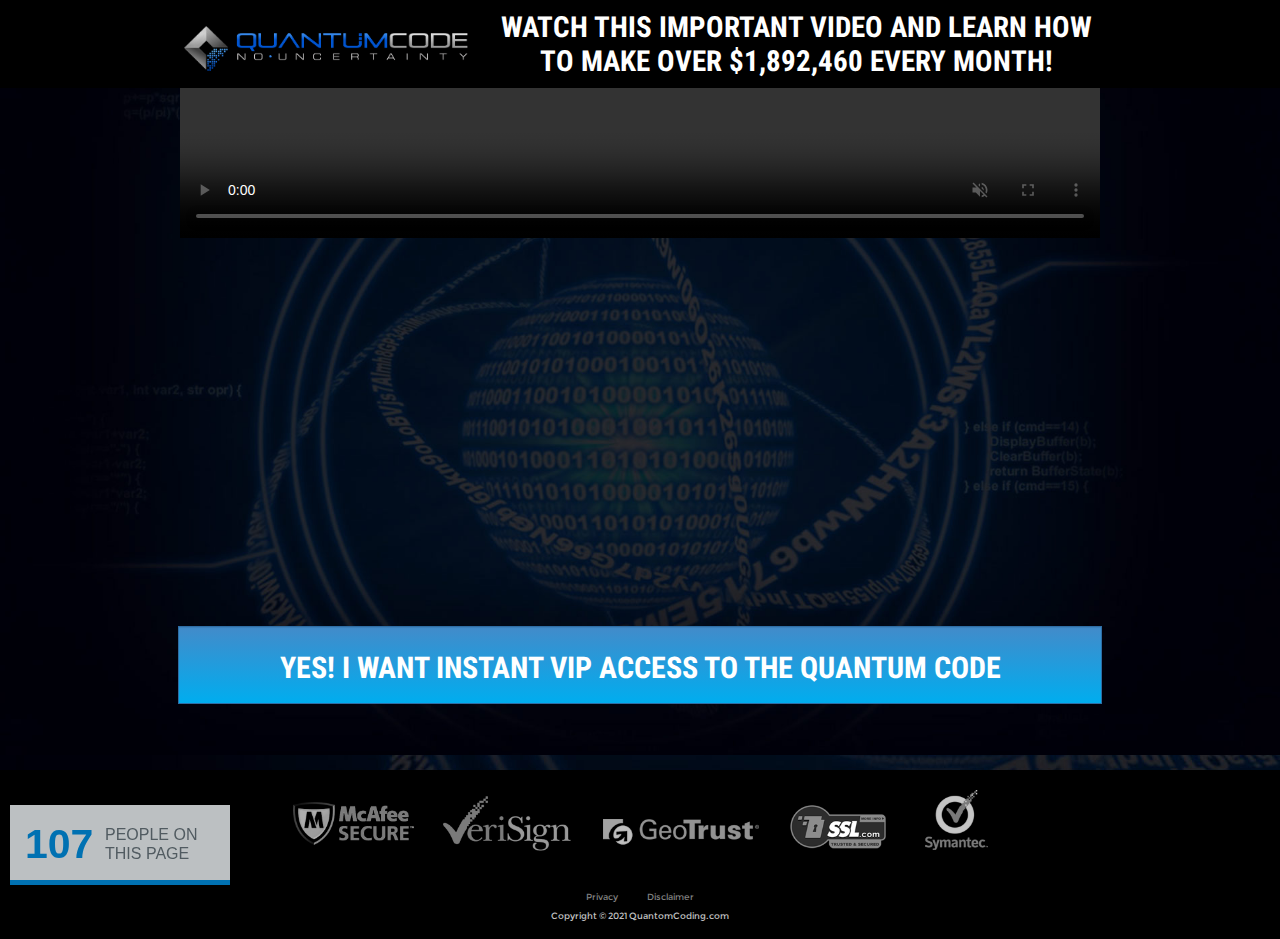
==== index.html @ 13c65210 "change of file extension" ====
﻿<!DOCTYPE html>
<html lang="en">
<head>
    <meta http-equiv="Content-Type" content="text/html; charset=UTF-8">

    <meta http-equiv="X-UA-Compatible" content="IE=edge">
    <meta name="viewport" content="width=device-width, initial-scale=1">
    <title>Official page Q-CODE</title>
    <link rel="shortcut icon" href="img/favicon.ico">
    <script src="js/jquery-3.6.0.min.js"></script>
    <link href="css/bootstrap.min.css" rel="stylesheet">
    <link href="css/style.css" rel="stylesheet">
    <link type="text/css" rel="stylesheet" href="css/newstyle-special.css">
    <link href="css/inter-fonts.css" rel="stylesheet" type="text/css">
    <link rel="stylesheet" type="text/css" href="css/countdown.css">
    <style>

        .btn-primary {
            white-space: normal !important;
        }

        #first-name-error, #user-email-error {
            color: red;
            font-size: 18px;
        }

        @media (max-width: 425px) {
            .btn-primary {
                font-size: 16px !important;
            }
        }

        #tws-lead-form .leadForm .row {
            display: flex;
            justify-content: space-between;
        }

        .additonal-bg .row {
            margin: 0 !important;
        }

        @media (max-width: 425px) {
            #tws-lead-form .leadForm .row {
                flex-wrap: wrap;
            }
        }

        #tws-lead-form {
            max-width: 924px;
            margin: 0 auto;
        }

        @media (max-width: 767px) {
            #tws-lead-form .leadForm .row .col-xs-12 {
                float: none;
                padding: 0;
            }
        }

        #tws-lead-form .leadForm .row .col-xs-12:nth-child(2) {
            display: none;
        }

        @media (min-width: 768px) {
            #tws-lead-form .leadForm .row .col-xs-12:first-child {
                padding-left: 0;
            }

            #tws-lead-form .leadForm .row .col-xs-12:last-child {
                padding-right: 5px;
            }
        }

        #tws-lead-form .leadForm .row input {
            width: 100%;
            border: 1px solid #c7c7c7;
            padding: 7px 1px 6px 70px;
            border-radius: 0;
            -webkit-border-radius: 6px;
            -moz-border-radius: 6px;
            height: 55px;
            color: #000;
            opacity: 1;
            font: 300 20px "Lato";
            text-align: left;
            letter-spacing: 1px;
            margin-bottom: 8px;
            box-shadow: inset 0 0 5px 2px rgba(0, 0, 0, 0.1);
        }

        #tws-lead-form .leadForm button {
            font-family: "Roboto Condensed", sans-serif;
            font-size: 30px;
            max-width: 100%;
            border-radius: 0;
            min-height: 78px;
            padding: 20px;
            margin-bottom: 50px;
            font-weight: bold;
            background: linear-gradient(to bottom, #428bca 0%, rgb(0, 173, 239) 100%);
        }

        @media (max-width: 425px) {
            #tws-lead-form .leadForm button {
                max-height: 78px;
                height: 100%;
                padding: 0;
            }
        }

        @media (max-width: 1024px) {
            #tws-lead-form .leadForm button {
                min-height: 78px;
                height: 100%;
                padding: 10px;
                font-size: 25px;
            }
        }

        #tws-lead-form .leadForm button:hover {
            opacity: 0.8;
        }

        #tws-lead-form .leadForm #email {
            background: #fff url("img/mail.png") no-repeat;
        }

        #tws-lead-form .leadForm .first-name {
            background: #fff url("img/name.png") no-repeat;
        }

        .popup__content .lead-form-container #tws-lead-form {
            margin-top: 5%;

        }

        .popup__content .lead-form-container #tws-lead-form .leadForm .row {
            display: flex;
            flex-direction: column;
            max-width: 100%;
            margin: 0 auto;
        }

        .popup__content .lead-form-container #tws-lead-form .leadForm .row .col-xs-12 {
            float: none;
            padding: 0;
        }

        .popup__content .lead-form-container #tws-lead-form .leadForm input {
            margin-bottom: 20px;
            height: 60px;
        }

        .popup__content .lead-form-container #tws-lead-form .leadForm input[name=email] {
            margin-left: 0;
        }

        .popup__content .lead-form-container #tws-lead-form .leadForm button {
            padding: 0 20px;
            margin: 15px auto 0;
            font-size: 55px;
            height: 100px;
            font-weight: bold;
            text-transform: uppercase;
        }

        #funnel-video-container {
            position: relative;
            padding-bottom: 56.25%;
            height: 0;
            overflow: hidden;
            margin-bottom: 20px;
        }

        #funnel-video-container iframe,
        #funnel-video-container object,
        #funnel-video-container embed {
            position: absolute;
            top: 0;
            left: 0;
            width: 100%;
            height: 100%;
        }

        .video-js {
            background-color: #000 !important;
        }

    </style>
</head>
<body>

    <iframe src="parts/index.htm" id="widget76_2" style="width:225px; height:85px; position:fixed; left:10px; bottom:10px; border:0px; z-index:1;" scrolling="no"></iframe>


    <div id="home">
        <div class="top" style="padding-bottom:0px;">
            <div class="container" style="max-width:972px">
                <div class="col-lg-4 col-md-12 col-sm-12">
                    <div class="logo">
                        <img src="img/qclogo.png" width="302" class="img-responsive qclogo" style="margin-top:5px;">
                    </div>
                </div>
                <div class="col-lg-8 col-md-12 col-sm-12" style="margin-top:10px;margin-bottom:10px;">
                    <div>
                        <h1 class="headline" style="font-family: 'Roboto Condensed', sans-serif !important; color:#FFF !important; margin:0px !important;">
                            WATCH THIS IMPORTANT VIDEO AND LEARN HOW</h1>
                        <h1 class="headline" style="font-family: 'Roboto Condensed', sans-serif !important; color:#FFF !important; margin:0px !important;">
                            TO MAKE OVER $1,892,460 EVERY MONTH!<strong></strong></h1>
                    </div>
                </div>
            </div>
        </div>
        <div class="city-bg">
            <div class="additonal-bg">
                <div class="row">
                    <div class="container">
                        <div class="col-lg-10 col-lg-offset-1 col-md-10 col-md-offset-1 left">
                            <div id="funnel-video-container">
                                <video width="100%" controls="controls" autoplay="autoplay" muted="">
                                <iframe width="560" height="315" src="https://www.youtube.com/embed/O9vSXmwwrvs" title="YouTube video player" frameborder="0" allow="accelerometer; autoplay; clipboard-write; encrypted-media; gyroscope; picture-in-picture" allowfullscreen></iframe>
                                </video>
                            </div>
                        </div>
                        <div class="clearfix"></div>
                        <div class="col-lg-12 col-md-12 col-sm-12 col-xs-12" style="float:none;margin:0 auto">
                            <div class="form lead-form-container" id="index-form" style="width:100%">


                                <meta name="viewport" content="width=device-width, initial-scale=1.0">
                                <meta http-equiv="Cache-Control" content="no-cache, no-store, must-revalidate">
                                <meta http-equiv="Pragma" content="no-cache">
                                <meta http-equiv="Expires" content="0">
                                <title>Lead standalone form</title>


                                <section id="tws-lead-form">
                                    <div id="step-form" class="leadForm">
                                        <div class="form-group">
                                            <a href="start.php?<?= $_SERVER['QUERY_STRING']; ?>" id="step-modal-btn" class="lead-submit-button center-block form-control btn btn-primary" style="font-family: 'Roboto Condensed', sans-serif;font-size: 30px;max-width: 100%;border-radius: 0;min-height: 78px;padding: 20px;margin-bottom: 50px;font-weight: bold;background: linear-gradient(to bottom, #428bca 0%, rgb(0, 173, 239) 100%);text-decoration:none;">
                                                YES! I WANT INSTANT VIP ACCESS TO THE QUANTUM CODE
                                            </a>
                                        </div>
                                    </div>
                                    <div class="row">
                                        <div class="col-xs-12">
                                            <div class="error-message" style="display: none; text-align: center;font-size: 17px; font-weight: bold; padding: 20px 0; color: #fff; background: red;">
                                            </div>
                                        </div>
                                    </div>
                                </section>

                            </div>
                        </div>
                    </div>
                </div>
            </div>
            <div class="footer">
                <div class="footer-wrap container">
                    <center>
                        <p><img src="img/securitygrey.png" width="695" height="61" class="securityimg"></p>
                    </center>
                    <p>&nbsp;</p>

                    <p>
                        <a href="parts/privacy/index.htm" target="_blank" style="font-size:9px;">Privacy</a><font style="font-family:Arial">&nbsp;&nbsp;&nbsp;&nbsp;&nbsp;&nbsp;&nbsp;</font>
                        <a href="parts/Disclaimer/index.htm" target="_blank" style="font-size:9px;">Disclaimer</a><br>
                        <span style="font-size:9px;">Copyright © 2021 QuantomCoding.com</span>
                    </p>
                </div>
            </div>
        </div>

        
    </div>



</body>
</html>
---- css/style.css ----
body, html {
	background: #000 url('../img/bg.jpg') repeat-x;
	color: #000;
	font: 400 14px "Lato";
	height: 100%;
	margin: 0;
	padding: 0;
}
a {
	color: #0082c5;
	text-decoration: underline;
}
a:hover {
	color: #000;
}
.stripe {
	width: 100%;
	height: 1px;
	margin: 0;
	padding: 0;
	background: #e3e3e3;
}
.city-bg {
	width: 100%;
	/*border-top:1px solid #f7f7f7;*/
	background: #5b5b5b url(../img/city-bgm.jpg) repeat-x center top;
	position: relative;
	background-size: cover;
}
.city-bgm {
	width: 100%;
	/*border-top:1px solid #f7f7f7;*/
	background: #5b5b5b url(../img/city-bgm.jpg) repeat-x center top;
	position: relative;
	background-size: 100% 100%;
}
.city-bg2 {
	width: 100%;
	border-top: 1px solid #f7f7f7;
	background: #ffd00e url(../img/bg_top.png) repeat-x center top;
	position: relative;
	background-size: 100%;
}
.city-bg2 .additonal-bg {
	background: transparent url("../img/bg_top_2.png") no-repeat scroll center 28%;
}
#home .city-bg {
}
.container {
	position: relative;
}
.testimonial {
	width: 50%;
	float: left;
	text-align: center;
	margin-top: 20px;
	margin-bottom: 20px;
}
#home .footer {
	margin-top: 15px;
	margin-bottom: 30px;
	background: #000;
}
@media (max-width:1199px) {
.exit .city-bg h1 {
	font-size: 57px !important;
}
}
@media (max-width:1199px) {
.testimonial {
	width: 48%;
	margin-left: 1%;
	margin-right: 1%;
}
}
@media (max-width:750px) {
.testimonial {
	width: 100%;
}
}
.testimonial img {
	max-width: 100%;
}
h1.headline {
	font: 900 29px "Montserrat";
	color: #5b5b5b;
	width: 100%;
	margin-top: -1px;
	text-align: right;
}
h1.headline strong {
	font-weight: 900;
	color: #f45800;
}
h2.headline {
	font: 900 17px "Montserrat";
	color: #5b5b5b;
	width: 100%;
	margin-top: 25px;
	text-align: right;
	margin-bottom: 0;
	line-height: 20px;
}
h2.headline strong {
	color: #f45800;
}
.headline a {
	color: #0074b3 !important;
	font-size: 35px !important;
	pointer-events: none;
}
#members h1.headline {
	font: 700 30px "Montserrat";
	color: #000;
	width: 100%;
	margin-top: 10px;
	text-align: center;
	letter-spacing: 0;
}
.form-text {
	font: 100 13px/21px "pt-regular";
	color: #fff;
	text-shadow: 1px 1px 0 rgba(0,0,0,0.6);
	margin-bottom: 12px;
}
@media (max-width:1199px) {
.form-text {
	text-align: center;
}
}
.form-text h1 {
	font: 100 23px "monarc";
	color: #de0000;
	border-bottom: 1px dashed #b3a29a;
	text-shadow: 0 0;
	padding-bottom: 10px;
	letter-spacing: 0.6pt;
	margin: 12px 0 10px 0;
}
.form-title {
	font: 100 44px "b-regular";
	color: #494949;
	letter-spacing: -0.4pt;
}
.form-title strong {
	color: #c70920;
	font-weight: 100;
}
.top {
	padding-bottom: 15px;
	width: 100%;
	margin: 0;
	-webkit-box-shadow: 0 0 10px 0 rgba(0,0,0,0.22);
	box-shadow: 0 0 10px 0 rgba(0,0,0,0.22);
	background: #000;
}
.embed-container {
	position: relative;
	border: 3px solid #000;
	-webkit-box-shadow: 0 0 13px 0 rgba(0,0,0,0.69);
	box-shadow: 0 0 13px 0 rgba(0,0,0,0.69);
	border-radius: 4px;
	padding-bottom: 55.9%;
	height: 0;
	overflow: hidden;
	max-width: 100%;
	margin-top: 30px;
}
.embed-container iframe, .embed-container object, .embed-container embed {
	position: absolute;
	top: 0;
	left: 0;
	width: 100%;
	height: 100%;
}
@media (min-width:1201px) {
#members .embed-container {
	padding-bottom: 55.9%;
}
}
#members .embed-container {
	margin-top: 15px;
}
@media (max-width:990px) {
.top {
	height: auto;
	padding-bottom: 12px;
}
}
@media (max-width:1199px) {
.right {
	padding: 0;
}
}
.main-wrapper {
	width: 100%;
	height: 455px;
	background: #4793e0;
}
@media (max-width:1260px) {
.main-wrapper {
	height: auto;
}
}
.form {
	font: 400 25px 'Lato';
	color: #002139;
	text-align: center;
	line-height: 23px;
	float: right;
}
.form h2 {
	font: 300 25px/1.1 'Lato';
	color: #000;
	text-shadow: 1px 1px 2px rgba(0,0,0,0.6);
	margin-top: 21px !important;
}
.form h2 strong {
	color: #002139;
	font-weight: 500;
}
.form h1 {
	font: 400 35px/1 'Lato';
	color: #e21b40;
	margin-top: 0;
	letter-spacing: -0.4pt;
}
@media (max-width:450px) {
.form {
	height: auto;
}
#home .city-bg {
	height: auto;
}
}
@media (max-width:400px) {
#home .city-bg {
	height: auto;
}
input[name="FNAME"],  input[name="EMAIL"] {
	font-size: 16px !important;
}
}
@media (max-width:350px) {
#home .city-bg {
	height: auto;
}
}
.form strong {
	color: #f45800;
	font: 700 "Lato";
}
@media (max-width:1199px) {
.col-md-4.left {
	width: 100%;
	margin: 0 auto !important;
}
.logo {
	margin: 21px auto !important;
	float: none !important;
}
.form-title,  input,  .no-card {
	text-align: center;
}
}
.col-md-8, .col-md-4 {
	padding: 0;
}
 @media (min-width:768px) {
.logo {
	float: left;
	margin-top: 21px;
}
}
@media (max-width:500px) {
.logo {
	margin-top: 10px !important;
}
}
@media (max-width:660px) {
.top {
	height: auto !important;
}
}
.headline-under {
	float: left;
	margin-top: 0px;
}
.headline-under img {
	float: left;
	margin-right: 32px;
}
.headline-under h1 {
	margin: 10px 0 0 0;
	font: 300 42px "Lato";
	color: #fff;
	float: left;
}
.headline-under h2 {
	margin: 4px 0 0 0;
	font: 400 29px "Lato";
	color: #fff;
	text-align: right;
}
#members .headline-under h2 {
	text-align: center;
}
.headline-under h2 strong {
	color: #f5d619;
}
@media (max-width:500px) {
#members input {
	background-position: 0% 50%;
}
#members input[name="area"] {
	padding-left: 0 !important;
}
.headline-under h1 {
	font-size: 28px !important;
}
}
@media (max-width:400px) {
input[name="EMAIL"] {
	background: url("../img/mail.png") no-repeat scroll 0% 50% transparent;
}
input[name="FNAME"] {
	background: url("../img/name.png") no-repeat scroll 0% 50% transparent;
}
}
input {
	background: #fff;
	border: 1px solid #c7c7c7;
	padding: 7px 1px 6px 70px;
	border-radius: 0;
	-webkit-border-radius: 6px;
	-moz-border-radius: 6px;
	height: 55px;
	color: #000;
	opacity: 1;
	font: 300 20px "Lato";
	text-align: left;
	letter-spacing: 1px;
	margin-bottom: 8px;
	box-shadow: inset 0 0 5px 2px rgba(0,0,0,0.1);
}
@media (max-width:450px) {
#home input {
	margin-top: 5px;
	margin-bottom: 5px;
}
#home input[type="text"] {
	background-position: 0px -4px !important;
	height: 50px;
}
}
input:focus {
	color: #000 !important;
	opacity: 1 !important;
}
input::-webkit-input-placeholder {
color:#727272 !important;
}
input::-moz-placeholder {
color:#727272 !important;
opacity: 1 !important;
} /* firefox 19+ */
input:-ms-input-placeholder {
color:#727272 !important;
} /* ie */
#home form input:first-child {
	margin-top: 4px;
}
#home form input {
	margin-top: 4px;
	width: 82%;
	float: right;
	height: 65px;
	background-position: left 5px;
	font-size: 23px;
}
#home form input.name {
	margin-right: 5px;
}
#home form input.email {
	margin-left: 5px;
	float: left;
}
#home .headline-img {
	margin-top: -10px;
}
input.name {
	background: #fff url('../img/name.png') no-repeat;
}
input.email {
	background: #fff url('../img/mail.png') no-repeat;
}
.footer {
	width: 100%;
	float: left !important;
	margin-bottom: 70px;
	background: #000;
}
.footer-wrap {
	margin: 0 auto;
	font: 400 13px "Montserrat";
	color: #9f9f9f;
	text-align: center;
	padding-top: 20px;
}
.footer a {
	color: #7f7f7f;
	text-decoration: none;
}
.footer a:hover {
	color: #f45800;
}
.footer-wrap span {
	color: #c1c1c1;
	line-height: 26px;
}
#members .submit {
	width: 100%;
	letter-spacing: -0.5pt;
	font-weight: 900;
}
#members .submit strong {
	color: #f5d619;
	font-weight: 900;
}
.submit:hover {
	opacity: 0.8;
	-webkit-transition: all .1s ease-in-out;
	-moz-transition: all .1s ease-in-out;
	-o-transition: all .1s ease-in-out;
	transition: all .1s ease-in-out;
}
.headline > a:nth-child(6), .headline > a:nth-child(4) {
	pointer-events: none;
	cursor: default;
}
.headline a {
	color: #000;
	font: 700 27px/48px "Lato";
}
.submit {
	/* Permalink - use to edit and share this gradient: http://colorzilla.com/gradient-editor/#007dbd+0,006fac+100 */

	padding: 0;
	margin-bottom: 15px;
	width: 91%;
	box-shadow: 0 0 15px 0 rgba(0,0,0,0.2);
	color: rgb(0, 0, 0);
	font: 700 20px "Montserrat";
	padding: 20px;
	background-size: 139%;
	border-radius: 0 0 17px 17px !important;
	/* Permalink - use to edit and share this gradient: http://colorzilla.com/gradient-editor/#ffc518+0,ff7f00+100 */

	background: #ffc518; /* Old browsers */
	background: -moz-linear-gradient(top, #ffc518 0%, #ff7f00 100%); /* FF3.6-15 */
	background: -webkit-linear-gradient(top, #ffc518 0%, #ff7f00 100%); /* Chrome10-25,Safari5.1-6 */
	background: linear-gradient(to bottom, #ffc518 0%, #ff7f00 100%); /* W3C, IE10+, FF16+, Chrome26+, Opera12+, Safari7+ */
 filter: progid:DXImageTransform.Microsoft.gradient( startColorstr='#ffc518', endColorstr='#ff7f00', GradientType=0 ); /* IE6-9 */
	white-space: normal;
}
#home .submit {
	margin-bottom: 50px;
	/* Permalink - use to edit and share this gradient: http://colorzilla.com/gradient-editor/#ffd954+0,f7c933+100 */
/* Permalink - use to edit and share this gradient: http://colorzilla.com/gradient-editor/#ffd954+0,f4c907+100 */

	background: #ffd954; /* Old browsers */
	background: -moz-linear-gradient(to bottom, #428bca 0%, rgb(0, 173, 239) 100%); /* FF3.6-15 */
	background: -webkit-linear-gradient(to bottom, #428bca 0%, rgb(0, 173, 239) 100%); /* Chrome10-25,Safari5.1-6 */
	background: linear-gradient(to bottom, #428bca 0%, rgb(0, 173, 239) 100%); /* W3C, IE10+, FF16+, Chrome26+, Opera12+, Safari7+ */
 filter: progid:DXImageTransform.Microsoft.gradient( startColorstr='#428bca', endColorstr='#428bca', GradientType=0 ); /* IE6-9 */
	color: #FFF;
}
.submit span {
	font-size: 26px;
}
@media (max-width:490px) {
.submit, #members .submit {
	width: 100%;
	margin: 0 auto 25px !important;
	background-size: 100%;
}
}
@media (max-width:1199px) {
.form {
	width: 100%;
}
.counter-stripe h1,  .footer-wrap {
	text-align: center;
}
}
@media (max-width:400px) {
.submit {
	width: 100%;
	margin: 0 auto !important;
}
}
.blink_me {
	-webkit-animation-name: blinker;
	-webkit-animation-duration: 1s;
	-webkit-animation-timing-function: linear;
	-webkit-animation-iteration-count: 3;
	-moz-animation-name: blinker;
	-moz-animation-duration: 1s;
	-moz-animation-timing-function: linear;
	-moz-animation-iteration-count: 3;
	animation-name: blinker;
	animation-duration: 1s;
	animation-timing-function: linear;
	animation-iteration-count: 3;
	-webkit-animation-delay: 15s;
	-moz-animation-delay: 15s;
	animation-delay: 15s;
}
.blink_me2 {
	-webkit-animation-name: blinker;
	-webkit-animation-duration: 1s;
	-webkit-animation-timing-function: linear;
	-webkit-animation-iteration-count: infinite;
	-moz-animation-name: blinker;
	-moz-animation-duration: 1s;
	-moz-animation-timing-function: linear;
	-moz-animation-iteration-count: infinite;
	animation-name: blinker;
	animation-duration: 1s;
	animation-timing-function: linear;
	animation-iteration-count: infinite;
}
 @-moz-keyframes blinker {
 0% {
opacity: 1.0;
}
 50% {
opacity: 0.0;
}
 100% {
opacity: 1.0;
}
}
 @-webkit-keyframes blinker {
 0% {
opacity: 1.0;
}
 50% {
opacity: 0.0;
}
 100% {
opacity: 1.0;
}
}
 @keyframes blinker {
 0% {
opacity: 1.0;
}
 50% {
opacity: 0.0;
}
 100% {
opacity: 1.0;
}
}
#members .form-title {
	font: 100 27px "hs-regular";
	color: #494949;
	letter-spacing: -0.4pt;
	margin-top: 40px;
}
@media (max-width:1199pcx) {
 #members .form-title {
 margin-top:10px;
}
}
@media (max-width:400px) {
#members .form-title {
	font-size: 20px;
}
}
 @media (max-width:500px) {
#members input[type="text"],  #members input[type="password"],  #members input[type="tel"] {
	margin-bottom: 6px !important;
	height: 51px !important;
}
#members input[type="text"],  #members input[type="password"] {
	font-size: 18px !important;
}
}
@media (min-width:501px) {
.prefixInput {
	width: 28% !important;
}
}
input[type="tel"] {
	padding: 2px 0 0 10px !important;
	font-size: 20px;
	width: 28% !important;
	position: relative;
	top: -1px;
}

#members .main-wrapper {
	height: auto;
	margin-bottom: 55px;
}
@media (max-width:458px) {
input.phoneInput {
	width: 63.5%;
}
#members .main-wrapper {
	height: 385px;
	margin-bottom: 0;
}
}
@media (max-width:500px) {
.phoneInput {
	width: 64.5%;
}
input[type="tel"] {
	width: 35% !important;
	font-size: 18px !important;
}
#members input {
	padding-left: 8px;
}
}
.logo-members2 {
	display: none !important;
}
@media (min-width:1260px) {
.logo-members {
	display: none !important;
}
.logo-members2 {
	display: block !important;
	margin-top: 25px;
	width: 420px !important;
	background: transparent !important;
	margin-bottom: 0;
}
#members .entry h1,  #members .entry h2 {
	text-align: left !important;
}
#members .entry h1 {
	font-size: 48px !important;
	margin-top: 10px;
}
#members .entry h2 {
	font-size: 25px !important;
}
#members .page-header {
	padding-bottom: 0;
}
#members input[type="tel"] {
	height: 60px;
	margin-bottom: 8px;
}
#members .main-wrapper {
	height: 490px;
	margin-bottom: 80px;
}
}
#members input[type="text"],  #members input[type="password"] {
	margin-bottom: 8px;
	width: 100%;
	padding-right: 7px;
	padding-left: 7px;
	background: #Fff !important;
	text-align: center;
}
 @media (max-width:1120px) {
#members .main-wrapper {
	margin-bottom: 0;
}
}
 @media (max-width:990px) {
.form {
	margin-top: 10px;
}
}
.footer hr {
	width: 50%;
	margin: 0 auto;
	border: 0;
	border-top: 1px solid #E2E2E2;
	margin-top: 30px;
}
@media (max-width:475px) {
input.name,  input.email,  #exit input.name,  #exit input.email {
	font-size: 22px;
}
}
* {
	margin: 0;
	padding: 0;
}
.help {
	width: 100%;
	text-align: center;
	margin: 0 auto;
	margin-top: 50px;
	margin-bottom: 20px;
}
.help h1 {
	color: #e91111;
	margin-top: 20px;
	font-family: "Lato";
	font-weight: 700;
	font-size: 27px;
	margin-bottom: 10px;
}
#exitpopup {
	text-align: center;
}
#exitpopup h1 {
	margin-top: 0px;
	padding-top: 0px;
}
#exitpopup p {
	text-align: left;
}
#exitpopup_bg {
	display: none;
	width: 100%;
	height: 100%;
	position: fixed;
	background: #000000;
	opacity: .8;
	filter: alpha(opacity=0.8);
	z-index: 999998;
}
#exitpopup {
	width: 640px;
	height: 470px;
	margin: 0px auto;
	display: none;
	position: fixed;
	color: #000;
	padding: 20px;
	-webkit-border-radius: 4px;
	-moz-border-radius: 4px;
	border-radius: 4px;
	z-index: 999999;
	background: rgb(20, 20, 20);
	background: rgba(255,255,255, 1);
	border: 4px solid #64aa2c;
}
#exitpopup p {
	text-align: center;
}
#exitpopup form {
	width: 66%;
	margin: 0 auto;
}
#exitpopup h1 {
	font: 100 64px "b-regular";
	color: #494949;
	letter-spacing: -0.4pt;
}
#exitpopup h2 {
	font-family: "hs-regular";
}
#exitpopup h2 strong {
	color: #c70820;
}
.form2 {
	text-align: center;
	margin-bottom: 40px;
}
.form2 .submit {
	margin: 0 auto;
}
@media (max-width:990px) {
#members .headline {
	font: 700 26px/35px "Lato" !important;
}
}
@media (max-width:750px) {
#members .headline {
	font: 700 20px/35px "Lato" !important;
	margin-top: 15px;
}
}

.section6 .img-circle {
	border: 3px solid #f45800;
}
.section5 {
	background: #f86f00;
	margin-top: 60px;
	padding-top: 16px;
	padding-bottom: 11px;
}
.panel-default > .panel-heading {
	color: #fff;
	background-color: #0082c5;
	border-color: #0082c5;
	text-shadow: 1px 1px 0 rgba(0,0,0,0.6);
}
.faq {
	background: #f4f4f4;
	background-size: 100%;
	margin-top: 0;
}
.section8 {
	background: #f45800;
	margin-top: 30px;
	padding: 20px 0 0;
}
.darker {
	background: #1280b9;
	padding: 0 0 20px;
	margin-top: 20px;
	color: #fff;
}
.section8 h3.title-line-basic {
	color: #fff;
	font: 800 37px "Lato";
	text-shadow: 1px 1px 0 rgba(0,0,0,0.7);
}
.section8 h3.title-line-basic strong {
	font-weight: 700;
	color: #e21b40;
}
.section8 h4.title-line-basic {
	color: #fff;
	font: 300 34px "Lato";
	margin-top: 30px;
	text-transform: none;
}
.section8 h4.title-line-basic strong {
	font-weight: 700;
}
.section8 .clock {
	margin-top: 23px;
}
.steps-wrap {
	padding-top: 16px;
	padding-left: 50px;
	margin-bottom: 8px;
	margin-top: 7px;
}
.step, .step-arrow {
	float: left;
	padding: 0;
	text-align: center;
}
.step-arrow {
	position: relative;
	top: 12px;
	width: 17%;
}
.step-icon {
	margin: 0 auto;
	height: 60px;
	width: 60px;
	border: 3px solid #0082c5;
	border-radius: 50%;
	float: left;
	background: #fff;
	margin-right: 10px;
}
.step-icon h4 {
	font: 900 13px "Lato";
	margin-bottom: 0px;
	margin-top: 7px;
	color: #004e7c;
}
.step-icon h3 {
	margin-top: -6px;
	font: 900 28px "Lato";
	color: #004e7c;
}
.step-icon img {
	vertical-align: middle;
	position: relative;
	top: -5px;
}
.step-tit {
	color: #f45800;
	font-size: 32px;
	padding: 15px 0;
}
.step p {
	font-size: 17px;
	color: #333;
	text-align: left;
	font-weight: bold;
	text-transform: uppercase;
	padding-top: 8px;
}
.formbg {
	background: #F4f4f4 url('../img/formbg.jpg') no-repeat;
	background-size: 100%;
	padding-bottom: 30px;
	border-top: 2px solid #c5c5c5;
	border-bottom: 2px solid #c5c5c5;
}
@media (max-width:1130px) {
.formbg {
	background-size: cover;
}
}
.signature {
	margin-top: 0 !important;
}
.formbg h1 {
	font: 400 65px "Lobster";
	color: #E73124;
	margin: -12px auto;
}
.formbg h2 {
	font: 400 27px "Libre Baskerville";
	color: #434142;
	margin: 30px auto 0;
	text-align: center;
}
.formbg h3 {
	font: 400 25px "Lobster";
	color: #434142;
	margin: 0 auto;
}
.formbg form input {
	margin-bottom: 8px;
}
.formbg .name {
	display: inline-block;
	margin-right: 23px;
}
.formbg .email {
	display: inline-block;
}
.formbg .submit {
	max-width: 350px;
	margin-top: 15px;
}
/* Moje poprawki */ 

#index-form .submit {
	max-width: 846px;
	font-size: 26px;
	border-radius: 0 !important;
}
 @media (max-width:1282px) {
h2.headline {
	text-align: center;
}
h1.headline {
	text-align: center;
}
.countdownHolder {
	margin: -38px 0 0 -128px !important;
}
}
 @media (max-width:511px) {
h2.headline {
	font-size: 18px;
}
h1.headline {
	font-size: 32px;
}
}
 @media (max-width:383px) {
h2.headline {
	font-size: 16px;
}
h1.headline {
	font-size: 28px;
}
}
 @media (max-width:350px) {
h2.headline {
	font-size: 16px;
}
h1.headline {
	font-size: 24px;
}
}
 @media (min-width:992px) and (max-width:1200px) {
.countdownHolder {
	margin: -38px 0 0 -210px !important;
}
}
 @media (min-width:707px) and (max-width:1200px) {
.embed-container {
	margin: 0 auto !important;
	max-height: 372px !important;
	height: 367px !important;
	margin-top: 30px !important;
}
}
 @media (max-width:1200px) {
.logo img {
	margin: 0 auto !important;
}
.top {
	height: auto;
	padding-bottom: 12px;
}
}
 @media (max-width:453px) {
html #home {
	overflow: hidden;
}
}
 @media (max-width:384px) {
#home .form input {
	width: 100%;
	margin-left: auto;
	margin-right: auto;
	margin-top: 5px;
	margin-bottom: 5px;
}
}
@media (max-width:662px) {
#home .headline-under img {
	margin: 0 auto !important;
	float: none;
}
#home .headline-under {
	text-align: center !important;
	float: none !important;
}
.headline-under h2 {
	text-align: center;
}
}
@media (max-width:501px) {
.headline-under h1 {
	float: none !important;
}
}
@media (min-width:992px) {
.formbg .name {
	margin-left: 23px !important;
}
}
 @media (max-width:767px) {
.formbg .name {
	max-width: 331.667px;
	margin-left: auto;
	margin-right: auto;
	margin-top: 5px;
	margin-bottom: 5px;
}
.formbg .email {
	max-width: 331.667px;
	margin-left: auto;
	margin-right: auto;
	margin-top: 5px;
	margin-bottom: 5px;
}
}
#members .formbg .name {
	margin-left: 0 !important;
}
#members .form {
	width: auto;
	margin: 0 auto;
	float: none;
}
@media (max-width:340px) {
input.name, input.email {
	font-size: 16px;
}
}
@media (max-width:511px) {
#blank .submit img {
	max-width: 100%;
	display: inline;
	height: auto;
}
}


#members input.name, #members input.last-name {
	width: 49%;
	float: left;
	margin-top: 0;
}
#members input.name {
	margin-right: 2%;
}
#members input.code {
	width: 20%;
	float: left;
	margin-right: 2%;
}
#members input.phone {
	width: 78%;
	float: left;
}
#members .submit {
	padding: 19px 0px 20px;
	font: 700 31px "Montserrat";
	border-radius: 10px !important;
}
#members form {
	padding: 0px 14px;
}
.country {
	background: rgb(0, 116, 179) none repeat scroll 0% 0%;
	padding: 5px 20px;
	text-align: center;
	color: rgb(255, 255, 255);
}
.country h3 {
	margin: 0;
	font-size: 20px;
}
.country strong {
	color: #f5d619;
}
.country img {
	display: inline-block;
	max-width: 18px;
	max-height: 18px;
	top: -2px;
	position: relative;
	margin: 0 3px;
}
.step-disabled p {
	color: #676767;
}
.step-disabled h4, .step-disabled h3 {
	color: #676767;
}
.step-disabled .step-icon {
	border: 3px solid #676767;
}
.step-active p {
	color: #f86f00;
}
.step-active .step-icon {
	background: #f86f00;
	border: 0;
	color: #fff;
	padding-top: 3px;
}
.step-active h4, .step-active h3 {
	color: #fff;
}
.arrow-right {
	position: absolute;
	right: -14%;
	transform: scaleX(-1);
	-moz-transform: scaleX(-1);
	-webkit-transform: scaleX(-1);
	-o-transform: scaleX(-1);
	filter: FlipH;
	-ms-filter: "FlipH";
	top: 19%;
}
.arrow-left {
	position: absolute;
	top: 39px;
	left: -14%;
}
.headline.sub {
	margin-top: 50px !important;
	margin-bottom: 25px;
}
.verified {
	margin: 20px auto;
}
.row.white {
	background: #f1f1f1;
}
.row.white h1.headline.sub {
	text-shadow: none !important;
	color: #333 !important;
}
.modal {
	bottom: 0px;
	display: none;
	overflow: visible;
	outline: 0px none;
	top: 0px;
	right: 0px;
	position: absolute;
	left: 0px;
	z-index: 1050;
}
.modal-dialog {
	width: 712px !important;
	min-height: 370px;
	background: #FFF none no-repeat scroll -200px -80px;
	border-radius: 5px;
	padding: 30px 30px 20px 30px;
	margin: 0 auto !important;
	top: 13%;
	z-index: 1052;
}
modal.in .modal-dialog {
	transform: translate(0px, 0px);
}
.modal.fade .modal-dialog {
	transition: transform 0.3s ease-out 0s;
}
.modal-dialog {
	width: 600px;
	margin: 30px auto;
}
.modal-dialog {
	position: relative;
	width: auto;
	margin: 10px;
}
.modal-open .modal {
	overflow-x: hidden;
	overflow-y: auto;
}
.modal-open .modal-bg {
	background: rgba(0,0,0,0.7);
	width: 100%;
	height: 100%;
	position: absolute;
	z-index: 1051;
}
.fade.in {
	opacity: 1;
}
.fade {
	opacity: 0;
	transition: opacity 0.15s linear 0s;
}
.modal-header .close {
	top: -10px;
	position: relative;
	right: -15px;
}
.resultimages {
	float: none;
	margin: 0 auto;
}
.checkresults h1 {
	margin: 10px 0px 30px !important;
	font-family: "Montserrat";
}
.checkresults .results:last-child {
	margin-bottom: 50px;
}
.section6 {
	background: #f86f00 url('../img/bg_top_2.png') no-repeat;
	margin-top: 0;
	padding-top: 36px;
	padding-bottom: 60px;
}
.results strong strong {
	color: #e85400;
}
@media (max-width:990px) {
.verifiedacc {
	float: none !important;
}
.faq iframe,  .tradestatistics {
	width: 100% !important;
}
.tradestatistics {
	height: 1490px;
}
}

.reg-form-container {
	background: antiquewhite;
}

.reg-form-container #authForm2reg_phone {
	width: 100%!important;
	padding-left: 50px!important;
}

.reg-form-container #authFormreg_phone {
	width: 100%!important;
	padding-left: 50px!important;
	height: 43px!important;
}

.iti__flag-box, .iti__country-name {
	color: black!important;
}
---- css/newstyle-special.css ----
@media (max-width:768px)
{
	#widget76, #widget76_2
	{
		display:none !important;
	}
	.top
	{
		width:100% !important;
	}
	.qclogo
	{
		width:90% !important;
		margin:10px auto 0 !important;
	}
	.imprimg
	{
		width:90% !important;
		height:80px !important;
		margin:10px auto 0 !important;
	}
	#YouTubeVid
	{
		width:100% !important;
	}
	.form
	{
		margin:0 auto !important;
		float:none !important;
	}
	#index-form .submit
	{
		font-size:22px !important;
	}
	.footer
	{
		width:100% !important;
		margin:0 auto !important;
	}
	.sslimg
	{
		margin:0 auto !important;
		max-width:90% !important;
	}
	.securityimg
	{
		width:90% !important;
		margin:0 auto !important;
		max-width:90% !important;
	}
}
@media (max-width:500px)
{
	.top
	{
		margin:0 auto !important;
	}
	#home form input.name
	{
		margin-right:0 !important;
	}
	#home form input.email
	{
		margin-left:0 !important;
	}
	#index-form .submit
	{
		font-size:20px !important;
	}
	.embed-container
	{
		width:300px !important;
		height:175px !important;
		padding-bottom:42% !important;
		margin: 20px auto 0 !important;
	}
	#home form input
	{
		float:none !important;
		width:100% !important;
		height:50px !important;
		font-size:18px !important;
		background-position:0px -4px !important;
	}
	form .btn
	{
		padding:10px !important;
	}
	#YouTubeVid
	{
		width:300px !important;
		height:175px !important;
		margin:0 auto !important;
	}
	.sslimg
	{
		height:40px !important;
		margin:0 auto !important;
		max-width:90% !important;
	}
	.securityimg
	{
		width:90% !important;
		height:30px !important;
		margin:0 auto !important;
		max-width:90% !important;
	}
}
@media (max-width:400px)
{
	.embed-container
	{
		width:300px !important;
		height:175px !important;
		margin: 20px auto 0 !important;
	}
	#YouTubeVid
	{
		width:300px !important;
		height:175px !important;
		margin:0 auto !important;
	}
	#index-form .submit
	{
		font-size:16px !important;
	}
}
---- css/inter-fonts.css ----
/* cyrillic-ext */
@font-face {
  font-family: 'Open Sans';
  font-style: normal;
  font-weight: 400;
  src: local('Open Sans'), local('OpenSans'), url(../s/opensans/v13/K88pR3goAWT7BTt32Z01mxJtnKITppOI_IvcXXDNrsc.woff2) format('woff2');
  unicode-range: U+0460-052F, U+20B4, U+2DE0-2DFF, U+A640-A69F;
}
/* cyrillic */
@font-face {
  font-family: 'Open Sans';
  font-style: normal;
  font-weight: 400;
  src: local('Open Sans'), local('OpenSans'), url(../s/opensans/v13/RjgO7rYTmqiVp7vzi-Q5URJtnKITppOI_IvcXXDNrsc.woff2) format('woff2');
  unicode-range: U+0400-045F, U+0490-0491, U+04B0-04B1, U+2116;
}
/* greek-ext */
@font-face {
  font-family: 'Open Sans';
  font-style: normal;
  font-weight: 400;
  src: local('Open Sans'), local('OpenSans'), url(../s/opensans/v13/LWCjsQkB6EMdfHrEVqA1KRJtnKITppOI_IvcXXDNrsc.woff2) format('woff2');
  unicode-range: U+1F00-1FFF;
}
/* greek */
@font-face {
  font-family: 'Open Sans';
  font-style: normal;
  font-weight: 400;
  src: local('Open Sans'), local('OpenSans'), url(../s/opensans/v13/xozscpT2726on7jbcb_pAhJtnKITppOI_IvcXXDNrsc.woff2) format('woff2');
  unicode-range: U+0370-03FF;
}
/* vietnamese */
@font-face {
  font-family: 'Open Sans';
  font-style: normal;
  font-weight: 400;
  src: local('Open Sans'), local('OpenSans'), url(../s/opensans/v13/59ZRklaO5bWGqF5A9baEERJtnKITppOI_IvcXXDNrsc.woff2) format('woff2');
  unicode-range: U+0102-0103, U+1EA0-1EF9, U+20AB;
}
/* latin-ext */
@font-face {
  font-family: 'Open Sans';
  font-style: normal;
  font-weight: 400;
  src: local('Open Sans'), local('OpenSans'), url(../s/opensans/v13/u-WUoqrET9fUeobQW7jkRRJtnKITppOI_IvcXXDNrsc.woff2) format('woff2');
  unicode-range: U+0100-024F, U+1E00-1EFF, U+20A0-20AB, U+20AD-20CF, U+2C60-2C7F, U+A720-A7FF;
}
/* latin */
@font-face {
  font-family: 'Open Sans';
  font-style: normal;
  font-weight: 400;
  src: local('Open Sans'), local('OpenSans'), url(../s/opensans/v13/cJZKeOuBrn4kERxqtaUH3VtXRa8TVwTICgirnJhmVJw.woff2) format('woff2');
  unicode-range: U+0000-00FF, U+0131, U+0152-0153, U+02C6, U+02DA, U+02DC, U+2000-206F, U+2074, U+20AC, U+2212, U+2215, U+E0FF, U+EFFD, U+F000;
}
@font-face {
  font-family: 'Roboto Condensed';
  font-style: normal;
  font-weight: 400;
  src: local('Roboto Condensed'), local('RobotoCondensed-Regular'), url(../s/robotocondensed/v13/Zd2E9abXLFGSr9G3YK2MsNxB8OB85xaNTJvVSB9YUjQ.woff) format('woff');
}
@font-face {
  font-family: 'Roboto Condensed';
  font-style: normal;
  font-weight: 700;
  src: local('Roboto Condensed Bold'), local('RobotoCondensed-Bold'), url(../s/robotocondensed/v13/b9QBgL0iMZfDSpmcXcE8nPZRQUbYfRc-1FWT9T9EE8M.woff) format('woff');
}

/* latin-ext */
@font-face {
  font-family: 'Lato';
  font-style: normal;
  font-weight: 300;
  src: local('Lato Light'), local('Lato-Light'), url(../s/lato/v11/dPJ5r9gl3kK6ijoeP1IRsvY6323mHUZFJMgTvxaG2iE.woff2) format('woff2');
  unicode-range: U+0100-024F, U+1E00-1EFF, U+20A0-20AB, U+20AD-20CF, U+2C60-2C7F, U+A720-A7FF;
}
/* latin */
@font-face {
  font-family: 'Lato';
  font-style: normal;
  font-weight: 300;
  src: local('Lato Light'), local('Lato-Light'), url(../s/lato/v11/EsvMC5un3kjyUhB9ZEPPwg.woff2) format('woff2');
  unicode-range: U+0000-00FF, U+0131, U+0152-0153, U+02C6, U+02DA, U+02DC, U+2000-206F, U+2074, U+20AC, U+2212, U+2215, U+E0FF, U+EFFD, U+F000;
}
/* latin-ext */
@font-face {
  font-family: 'Lato';
  font-style: normal;
  font-weight: 400;
  src: local('Lato Regular'), local('Lato-Regular'), url(../s/lato/v11/UyBMtLsHKBKXelqf4x7VRQ.woff2) format('woff2');
  unicode-range: U+0100-024F, U+1E00-1EFF, U+20A0-20AB, U+20AD-20CF, U+2C60-2C7F, U+A720-A7FF;
}
/* latin */
@font-face {
  font-family: 'Lato';
  font-style: normal;
  font-weight: 400;
  src: local('Lato Regular'), local('Lato-Regular'), url(../s/lato/v11/1YwB1sO8YE1Lyjf12WNiUA.woff2) format('woff2');
  unicode-range: U+0000-00FF, U+0131, U+0152-0153, U+02C6, U+02DA, U+02DC, U+2000-206F, U+2074, U+20AC, U+2212, U+2215, U+E0FF, U+EFFD, U+F000;
}
/* latin-ext */
@font-face {
  font-family: 'Lato';
  font-style: normal;
  font-weight: 700;
  src: local('Lato Bold'), local('Lato-Bold'), url(../s/lato/v11/ObQr5XYcoH0WBoUxiaYK3_Y6323mHUZFJMgTvxaG2iE.woff2) format('woff2');
  unicode-range: U+0100-024F, U+1E00-1EFF, U+20A0-20AB, U+20AD-20CF, U+2C60-2C7F, U+A720-A7FF;
}
/* latin */
@font-face {
  font-family: 'Lato';
  font-style: normal;
  font-weight: 700;
  src: local('Lato Bold'), local('Lato-Bold'), url(../s/lato/v11/H2DMvhDLycM56KNuAtbJYA.woff2) format('woff2');
  unicode-range: U+0000-00FF, U+0131, U+0152-0153, U+02C6, U+02DA, U+02DC, U+2000-206F, U+2074, U+20AC, U+2212, U+2215, U+E0FF, U+EFFD, U+F000;
}
/* latin-ext */
@font-face {
  font-family: 'Lato';
  font-style: normal;
  font-weight: 900;
  src: local('Lato Black'), local('Lato-Black'), url(../s/lato/v11/R4a6fty3waPci7C44H8AjvY6323mHUZFJMgTvxaG2iE.woff2) format('woff2');
  unicode-range: U+0100-024F, U+1E00-1EFF, U+20A0-20AB, U+20AD-20CF, U+2C60-2C7F, U+A720-A7FF;
}
/* latin */
@font-face {
  font-family: 'Lato';
  font-style: normal;
  font-weight: 900;
  src: local('Lato Black'), local('Lato-Black'), url(../s/lato/v11/tI4j516nok_GrVf4dhunkg.woff2) format('woff2');
  unicode-range: U+0000-00FF, U+0131, U+0152-0153, U+02C6, U+02DA, U+02DC, U+2000-206F, U+2074, U+20AC, U+2212, U+2215, U+E0FF, U+EFFD, U+F000;
}
/* latin-ext */
@font-face {
  font-family: 'Lato';
  font-style: italic;
  font-weight: 300;
  src: local('Lato Light Italic'), local('Lato-LightItalic'), url(../s/lato/v11/XNVd6tsqi9wmKNvnh5HNEBJtnKITppOI_IvcXXDNrsc.woff2) format('woff2');
  unicode-range: U+0100-024F, U+1E00-1EFF, U+20A0-20AB, U+20AD-20CF, U+2C60-2C7F, U+A720-A7FF;
}
/* latin */
@font-face {
  font-family: 'Lato';
  font-style: italic;
  font-weight: 300;
  src: local('Lato Light Italic'), local('Lato-LightItalic'), url(../s/lato/v11/2HG_tEPiQ4Z6795cGfdivFtXRa8TVwTICgirnJhmVJw.woff2) format('woff2');
  unicode-range: U+0000-00FF, U+0131, U+0152-0153, U+02C6, U+02DA, U+02DC, U+2000-206F, U+2074, U+20AC, U+2212, U+2215, U+E0FF, U+EFFD, U+F000;
}
/* latin-ext */
@font-face {
  font-family: 'Lato';
  font-style: italic;
  font-weight: 400;
  src: local('Lato Italic'), local('Lato-Italic'), url(../s/lato/v11/YMOYVM-eg6Qs9YzV9OSqZfesZW2xOQ-xsNqO47m55DA.woff2) format('woff2');
  unicode-range: U+0100-024F, U+1E00-1EFF, U+20A0-20AB, U+20AD-20CF, U+2C60-2C7F, U+A720-A7FF;
}
/* latin */
@font-face {
  font-family: 'Lato';
  font-style: italic;
  font-weight: 400;
  src: local('Lato Italic'), local('Lato-Italic'), url(../s/lato/v11/PLygLKRVCQnA5fhu3qk5fQ.woff2) format('woff2');
  unicode-range: U+0000-00FF, U+0131, U+0152-0153, U+02C6, U+02DA, U+02DC, U+2000-206F, U+2074, U+20AC, U+2212, U+2215, U+E0FF, U+EFFD, U+F000;
}
/* latin-ext */
@font-face {
  font-family: 'Lato';
  font-style: italic;
  font-weight: 700;
  src: local('Lato Bold Italic'), local('Lato-BoldItalic'), url(../s/lato/v11/AcvTq8Q0lyKKNxRlL28RnxJtnKITppOI_IvcXXDNrsc.woff2) format('woff2');
  unicode-range: U+0100-024F, U+1E00-1EFF, U+20A0-20AB, U+20AD-20CF, U+2C60-2C7F, U+A720-A7FF;
}
/* latin */
@font-face {
  font-family: 'Lato';
  font-style: italic;
  font-weight: 700;
  src: local('Lato Bold Italic'), local('Lato-BoldItalic'), url(../s/lato/v11/HkF_qI1x_noxlxhrhMQYEFtXRa8TVwTICgirnJhmVJw.woff2) format('woff2');
  unicode-range: U+0000-00FF, U+0131, U+0152-0153, U+02C6, U+02DA, U+02DC, U+2000-206F, U+2074, U+20AC, U+2212, U+2215, U+E0FF, U+EFFD, U+F000;
}
/* latin-ext */
@font-face {
  font-family: 'Lato';
  font-style: italic;
  font-weight: 900;
  src: local('Lato Black Italic'), local('Lato-BlackItalic'), url(../s/lato/v11/81X-1TO5y4aMK2PPy9kFwxJtnKITppOI_IvcXXDNrsc.woff2) format('woff2');
  unicode-range: U+0100-024F, U+1E00-1EFF, U+20A0-20AB, U+20AD-20CF, U+2C60-2C7F, U+A720-A7FF;
}
/* latin */
@font-face {
  font-family: 'Lato';
  font-style: italic;
  font-weight: 900;
  src: local('Lato Black Italic'), local('Lato-BlackItalic'), url(../s/lato/v11/VNUH7ZAcagYBWsAiBBCEY1tXRa8TVwTICgirnJhmVJw.woff2) format('woff2');
  unicode-range: U+0000-00FF, U+0131, U+0152-0153, U+02C6, U+02DA, U+02DC, U+2000-206F, U+2074, U+20AC, U+2212, U+2215, U+E0FF, U+EFFD, U+F000;
}

/* latin-ext */
@font-face {
  font-family: 'Libre Baskerville';
  font-style: normal;
  font-weight: 400;
  src: local('Libre Baskerville'), local('LibreBaskerville-Regular'), url(../s/librebaskerville/v4/pR0sBQVcY0JZc_ciXjFsKwHlCYWexZJCPRz1QQ0uKVU.woff2) format('woff2');
  unicode-range: U+0100-024F, U+1E00-1EFF, U+20A0-20AB, U+20AD-20CF, U+2C60-2C7F, U+A720-A7FF;
}
/* latin */
@font-face {
  font-family: 'Libre Baskerville';
  font-style: normal;
  font-weight: 400;
  src: local('Libre Baskerville'), local('LibreBaskerville-Regular'), url(../s/librebaskerville/v4/pR0sBQVcY0JZc_ciXjFsK6Ucnt8gjcHpqyffjHeZWDA.woff2) format('woff2');
  unicode-range: U+0000-00FF, U+0131, U+0152-0153, U+02C6, U+02DA, U+02DC, U+2000-206F, U+2074, U+20AC, U+2212, U+2215, U+E0FF, U+EFFD, U+F000;
}
/* latin-ext */
@font-face {
  font-family: 'Libre Baskerville';
  font-style: normal;
  font-weight: 700;
  src: local('Libre Baskerville Bold'), local('LibreBaskerville-Bold'), url(../s/librebaskerville/v4/kH7K4InNTm7mmOXXjrA5v-Ql1o_0qyP5Uo8lbNkQAd8.woff2) format('woff2');
  unicode-range: U+0100-024F, U+1E00-1EFF, U+20A0-20AB, U+20AD-20CF, U+2C60-2C7F, U+A720-A7FF;
}
/* latin */
@font-face {
  font-family: 'Libre Baskerville';
  font-style: normal;
  font-weight: 700;
  src: local('Libre Baskerville Bold'), local('LibreBaskerville-Bold'), url(../s/librebaskerville/v4/kH7K4InNTm7mmOXXjrA5v6y7YSlLHrWsjpD3RcrnyFM.woff2) format('woff2');
  unicode-range: U+0000-00FF, U+0131, U+0152-0153, U+02C6, U+02DA, U+02DC, U+2000-206F, U+2074, U+20AC, U+2212, U+2215, U+E0FF, U+EFFD, U+F000;
}
/* latin */
@font-face {
  font-family: 'Montserrat';
  font-style: normal;
  font-weight: 400;
  src: local('Montserrat-Regular'), url(../s/montserrat/v7/zhcz-_WihjSQC0oHJ9TCYPk_vArhqVIZ0nv9q090hN8.woff2) format('woff2');
  unicode-range: U+0000-00FF, U+0131, U+0152-0153, U+02C6, U+02DA, U+02DC, U+2000-206F, U+2074, U+20AC, U+2212, U+2215, U+E0FF, U+EFFD, U+F000;
}
/* latin */
@font-face {
  font-family: 'Montserrat';
  font-style: normal;
  font-weight: 700;
  src: local('Montserrat-Bold'), url(../s/montserrat/v7/IQHow_FEYlDC4Gzy_m8fcoWiMMZ7xLd792ULpGE4W_Y.woff2) format('woff2');
  unicode-range: U+0000-00FF, U+0131, U+0152-0153, U+02C6, U+02DA, U+02DC, U+2000-206F, U+2074, U+20AC, U+2212, U+2215, U+E0FF, U+EFFD, U+F000;
}
---- css/countdown.css ----
.countdownHolder{
	width: 366px;
	height: 218px;
	margin: 0 auto;
	background: url(../img/timer.png) no-repeat;
padding: 25px 34px 34px;
	color: white;
transform: scale(0.5);
margin: -38px 0 0 -69px;
position: absolute;
}

.countdownHolder .position{
	display: block;
	float: left;
	width: 74px;
	height: 136px;
	overflow: hidden;
	position: relative;
	
}

.countdownHolder .digit{
	position:absolute;
	display:block;
	width: 223px;
	height: 8976px;
	background: url(../img/frame.png) no-repeat 0 0;
	z-index: 1;
}
.countdownHolder>span{
	width: 148px;
	height: 136px;
	float: left;
}
.countdownHolder .position .countWord{
	width:592px;
	height: 544px;
	background: url(../img/words.png) no-repeat;
	position: absolute;
	top: 0;
	left: 0;
	z-index: 2;
}

.countdownHolder .cd-icons{
	position: absolute;
	bottom: 9px;
	right: 39px;
	height: 30px;
	font-size: 0;
}
.countdownHolder .cd-icons a{
	display: inline-block;
	width: 30px;
	height: 30px;
	margin-left: 7px;
	height: 30px;
}
.countdownHolder .cd-icons a.cd-info{
	background: url(../img/info.png) no-repeat;
}
.countdownHolder .cd-icons a.cd-mail{
	background: url(../img/mail.png) no-repeat;
}
.countdownHolder .cd-icons a.cd-twitter{
	background: url(../img/twitter.png) no-repeat;
}
.countdownHolder .cd-icons a.cd-facebook{
	background: url(../img/facebook.png) no-repeat;
}


	.callback{
		text-align: center;
		padding: 20px 0 0 0;
	}
	
	.count-days, .count-hours, .count-seconds {
		display:none;
	}
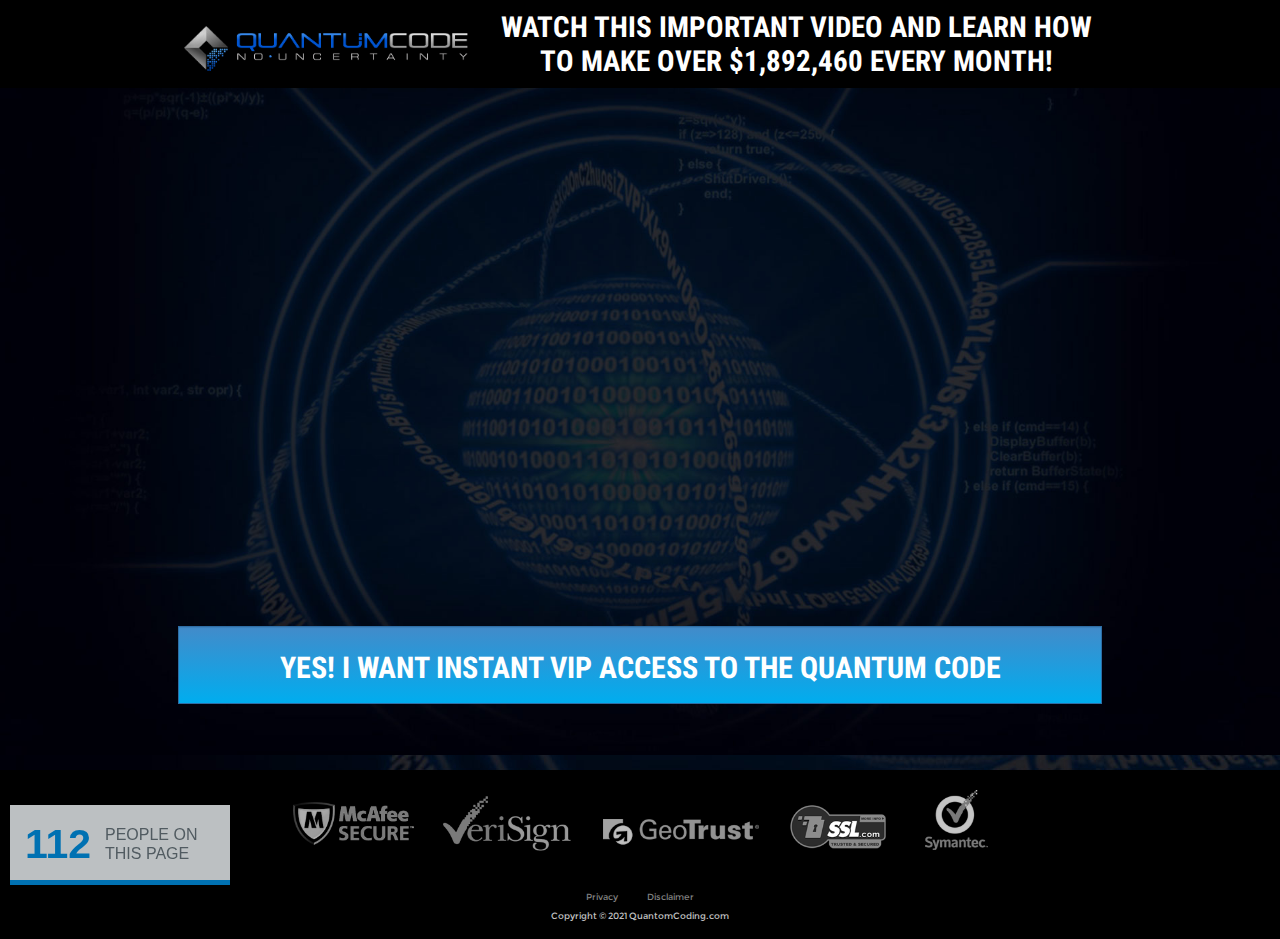
==== commit 275b990b: "added video without controls" ====
--- a/index.html
+++ b/index.html
@@ -217,9 +217,9 @@
                     <div class="container">
                         <div class="col-lg-10 col-lg-offset-1 col-md-10 col-md-offset-1 left">
                             <div id="funnel-video-container">
-                                <video width="100%" controls="controls" autoplay="autoplay" muted="">
-                                <iframe width="560" height="315" src="https://www.youtube.com/embed/O9vSXmwwrvs" title="YouTube video player" frameborder="0" allow="accelerometer; autoplay; clipboard-write; encrypted-media; gyroscope; picture-in-picture" allowfullscreen></iframe>
-                                </video>
+                                
+                                <iframe width="560" height="315" src="https://www.youtube.com/embed/O9vSXmwwrvs?autoplay=1&controls=0" title="YouTube video player" frameborder="0" allow="accelerometer; autoplay; clipboard-write; encrypted-media; gyroscope; picture-in-picture" allowfullscreen></iframe>
+                                
                             </div>
                         </div>
                         <div class="clearfix"></div>
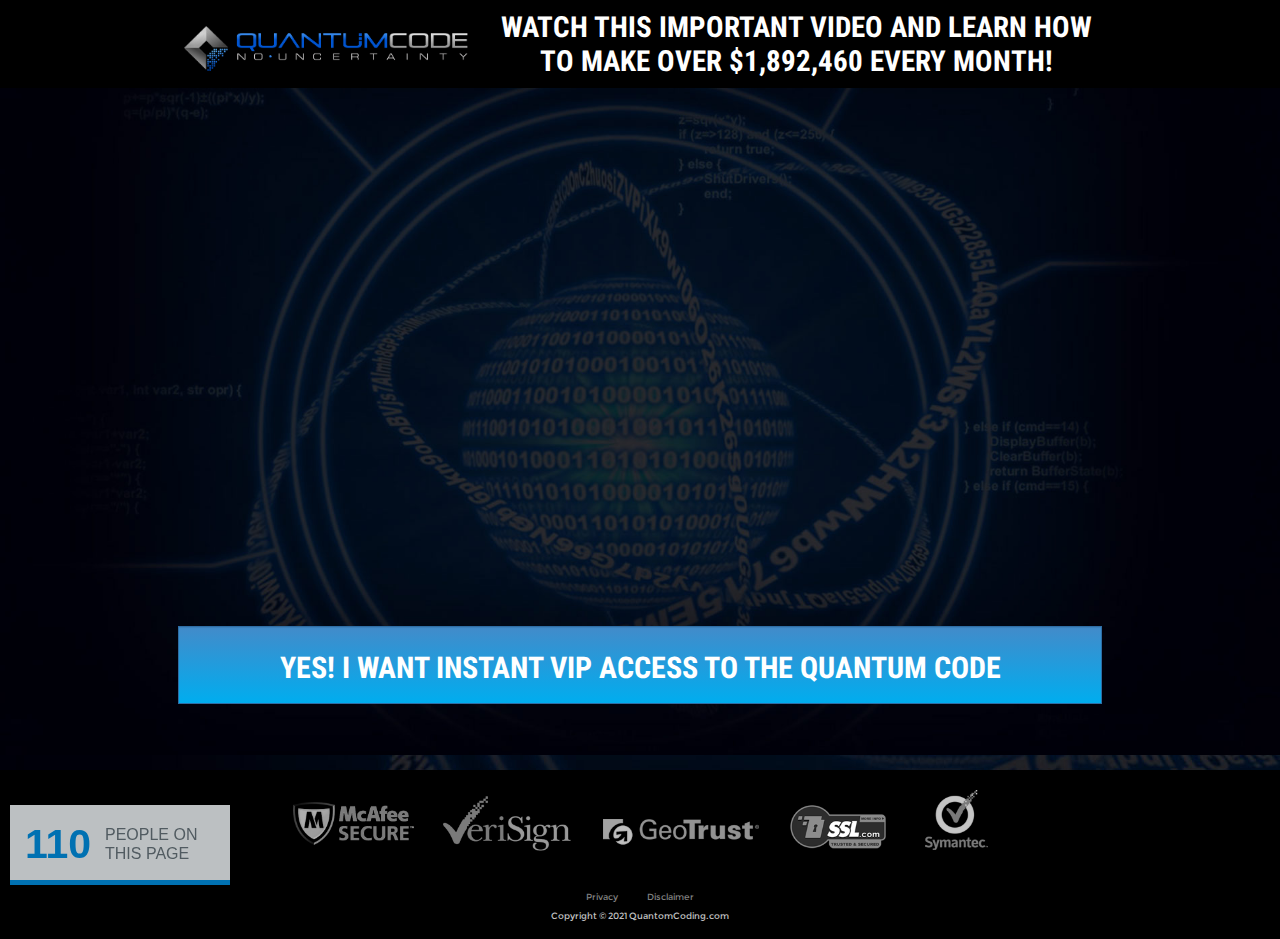
==== commit 0741bbe9: "added controls" ====
--- a/index.html
+++ b/index.html
@@ -218,7 +218,7 @@
                         <div class="col-lg-10 col-lg-offset-1 col-md-10 col-md-offset-1 left">
                             <div id="funnel-video-container">
                                 
-                                <iframe width="560" height="315" src="https://www.youtube.com/embed/O9vSXmwwrvs?autoplay=1&controls=0" title="YouTube video player" frameborder="0" allow="accelerometer; autoplay; clipboard-write; encrypted-media; gyroscope; picture-in-picture" allowfullscreen></iframe>
+                                <iframe width="560" height="315" src="https://www.youtube.com/embed/O9vSXmwwrvs?autoplay=1&controls=1" title="YouTube video player" frameborder="0" allow="accelerometer; autoplay; clipboard-write; encrypted-media; gyroscope; picture-in-picture" allowfullscreen></iframe>
                                 
                             </div>
                         </div>
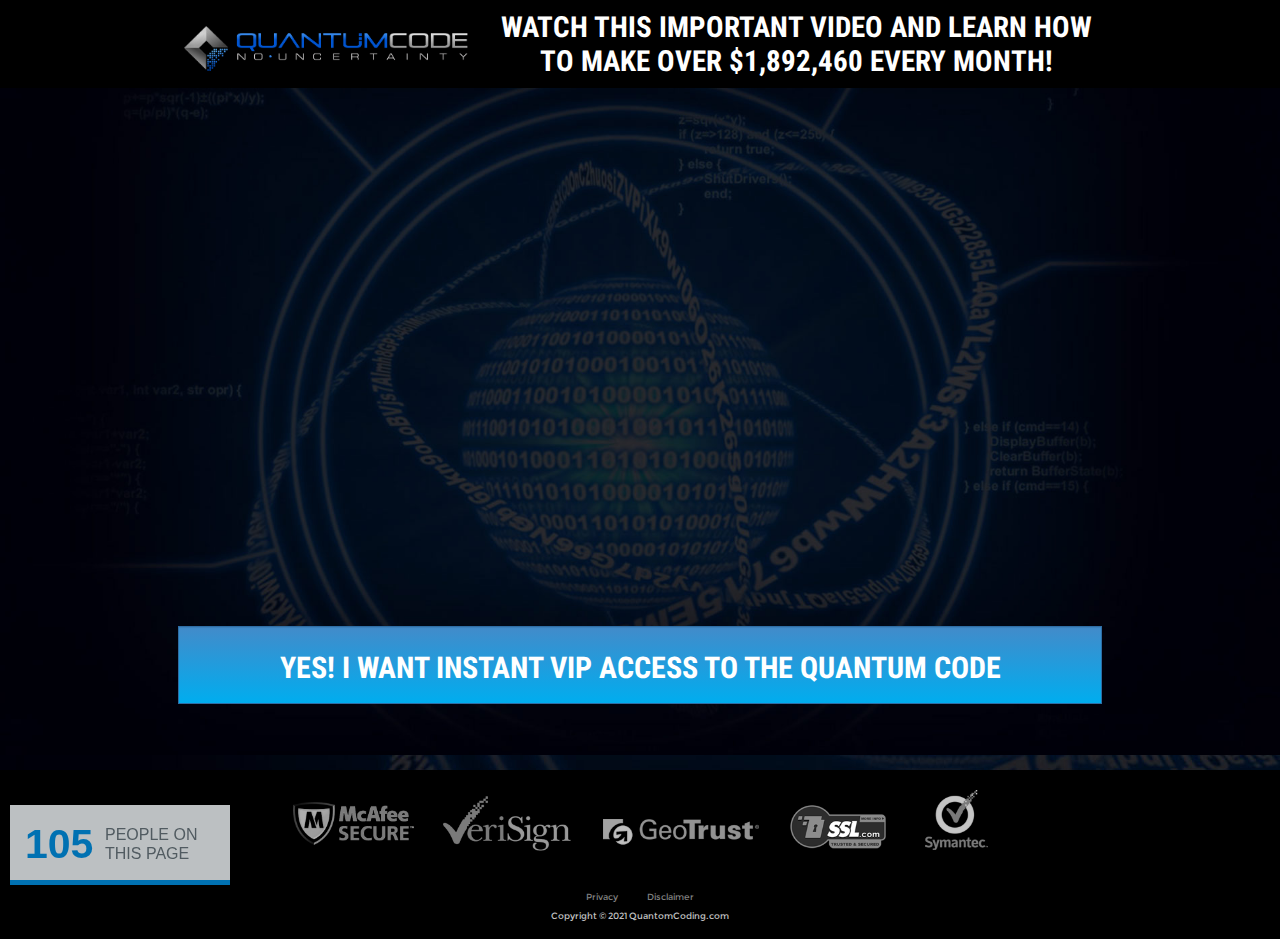
==== commit 7af2d35d: "added controls" ====
--- a/index.html
+++ b/index.html
@@ -218,7 +218,7 @@
                         <div class="col-lg-10 col-lg-offset-1 col-md-10 col-md-offset-1 left">
                             <div id="funnel-video-container">
                                 
-                                <iframe width="560" height="315" src="https://www.youtube.com/embed/O9vSXmwwrvs?autoplay=1&controls=1" title="YouTube video player" frameborder="0" allow="accelerometer; autoplay; clipboard-write; encrypted-media; gyroscope; picture-in-picture" allowfullscreen></iframe>
+                                <iframe width="560" height="315" src="https://www.youtube.com/embed/O9vSXmwwrvs?autoplay=1" title="YouTube video player" frameborder="0" allow="accelerometer; autoplay; clipboard-write; encrypted-media; gyroscope; picture-in-picture" allowfullscreen></iframe>
                                 
                             </div>
                         </div>
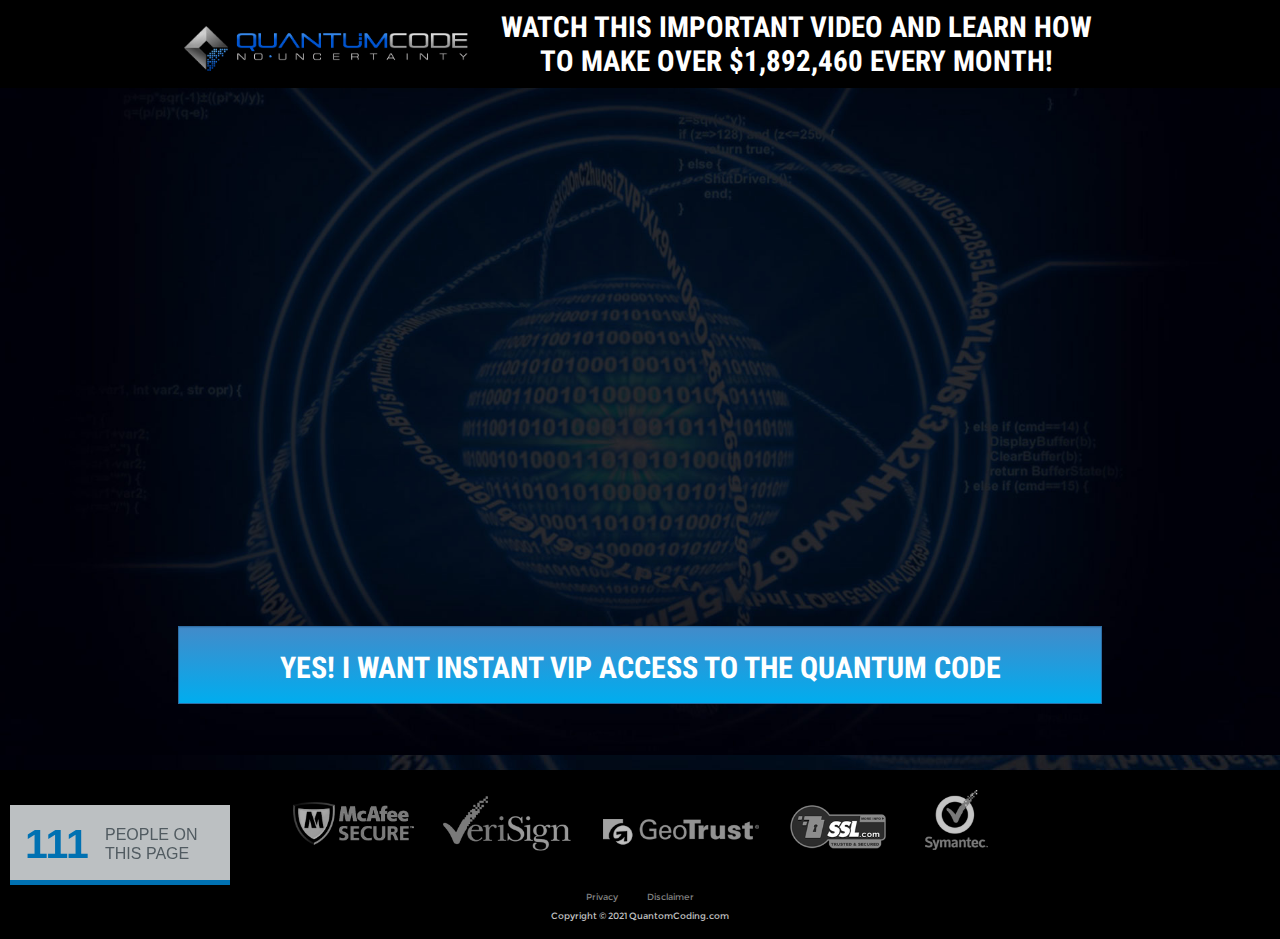
==== commit 8ea83c9d: "loop added" ====
--- a/index.html
+++ b/index.html
@@ -218,7 +218,7 @@
                         <div class="col-lg-10 col-lg-offset-1 col-md-10 col-md-offset-1 left">
                             <div id="funnel-video-container">
                                 
-                                <iframe width="560" height="315" src="https://www.youtube.com/embed/O9vSXmwwrvs?autoplay=1" title="YouTube video player" frameborder="0" allow="accelerometer; autoplay; clipboard-write; encrypted-media; gyroscope; picture-in-picture" allowfullscreen></iframe>
+                                <iframe width="560" height="315" src="https://www.youtube.com/embed/O9vSXmwwrvs?autoplay=1&loop=1" title="YouTube video player" frameborder="0" allow="accelerometer; autoplay; clipboard-write; encrypted-media; gyroscope; picture-in-picture" allowfullscreen></iframe>
                                 
                             </div>
                         </div>
